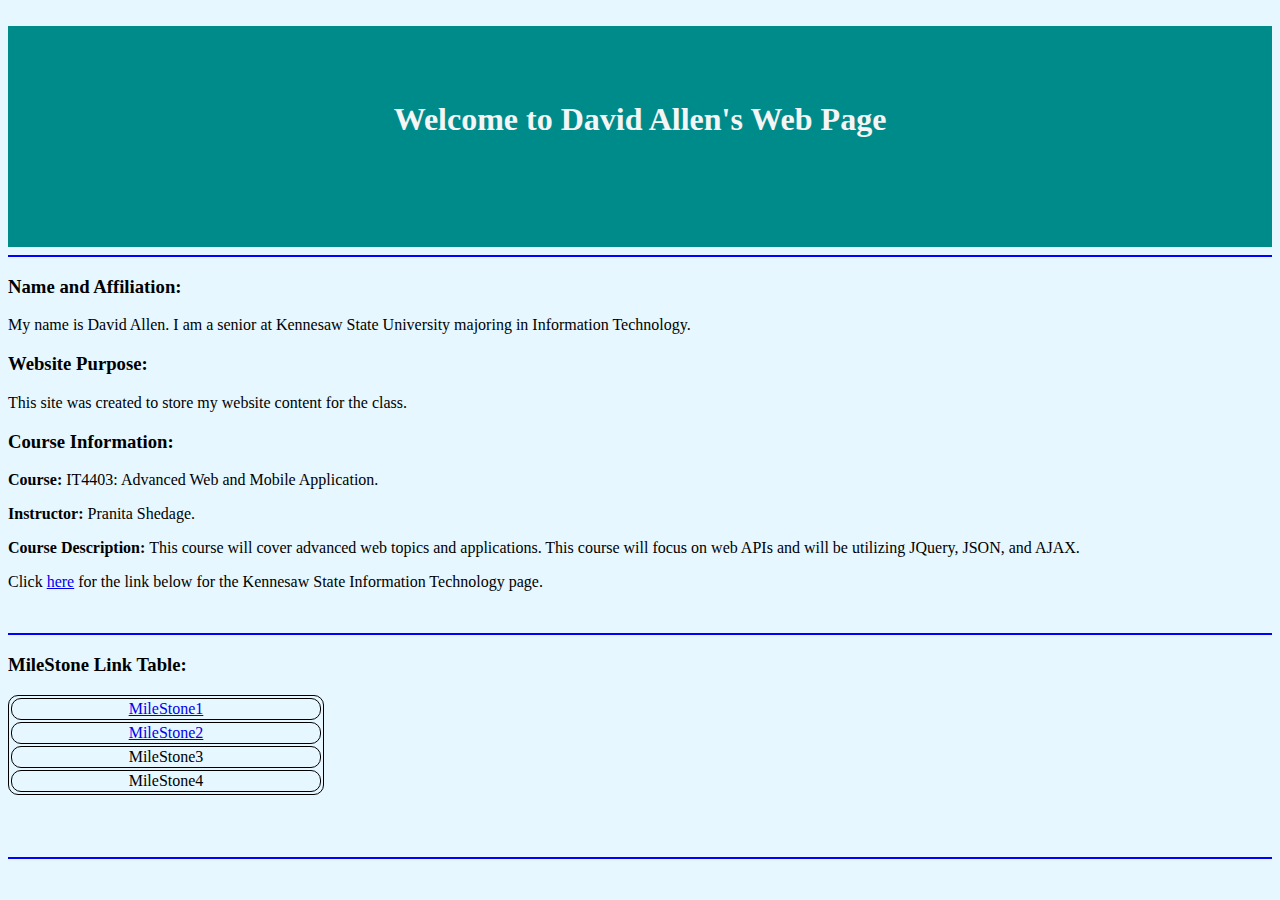
==== index.html @ 0d63cd78 "Add files via upload" ====
﻿﻿
<!DOCTYPE html>

<html lang="en">
<head>
    <meta charset="utf-8" />
    <title>This is my Web page - David Allen</title>
    <link href="Styles.css" rel="stylesheet" />
  
</head>

<body>

<div class="myheader">
    <br /><br /><br /><h1>Welcome to David Allen's Web Page </h1>
</div>
    <hr class="one" />

    <h3>Name and Affiliation:</h3>

    <p>My name is David Allen. I am a senior at Kennesaw State University majoring in Information Technology.</p>

    <h3>Website Purpose:</h3>

    <p>This site was created to store my website content for the class. </p>

    <h3>Course Information:</h3>

    <p><b>Course: </b>IT4403: Advanced Web and Mobile Application.
    <p><b>Instructor: </b> Pranita Shedage.</p>

    <p><b>Course Description: </b>This course will cover advanced web topics and applications. This course will focus on web APIs and will be utilizing JQuery, JSON, and AJAX.</p>

    <p>Click <a href="https://ccse.kennesaw.edu/it/">here</a> for the link below for the Kennesaw State Information Technology page. </p>

    <br />
    <hr class="one" />

    <h3>MileStone Link Table:</h3>

    <table style="width:25%">
       
        <tr>
            <td> <a href="MileStone1.html">MileStone1</a></td>
          
        <tr>
            <td> <a href="read-json-3.html">MileStone2</a></td>
<tr>
            <td>MileStone3</td>
        </tr>
        <tr>
            <td>MileStone4</td>
         </tr>   

    </table>    

<br /><br /><br />

 <hr class="one" />



</body>
</html>
---- Styles.css ----
﻿/*This body color is set for all pages*/
body {
    background-color: hsl(198, 100%, 95%);
}

/*This is the color and weight for all h1 tags*/
h1 {
    color: whitesmoke;
    font-weight: bold;
    text-align: center;
}

/*this is a horizontal line class formated to add to pages*/
hr.one{
    border: 1px solid blue;
}

/*this is set to format the table*/
table,th,td
{
    border:1px solid black;
    border-radius: 10px;
    text-align: center;
}

.inline

{
    display: inline

}

/*This is the class that is used for the header*/
.myheader {
    height: 25%;
    background-color: darkcyan;
}
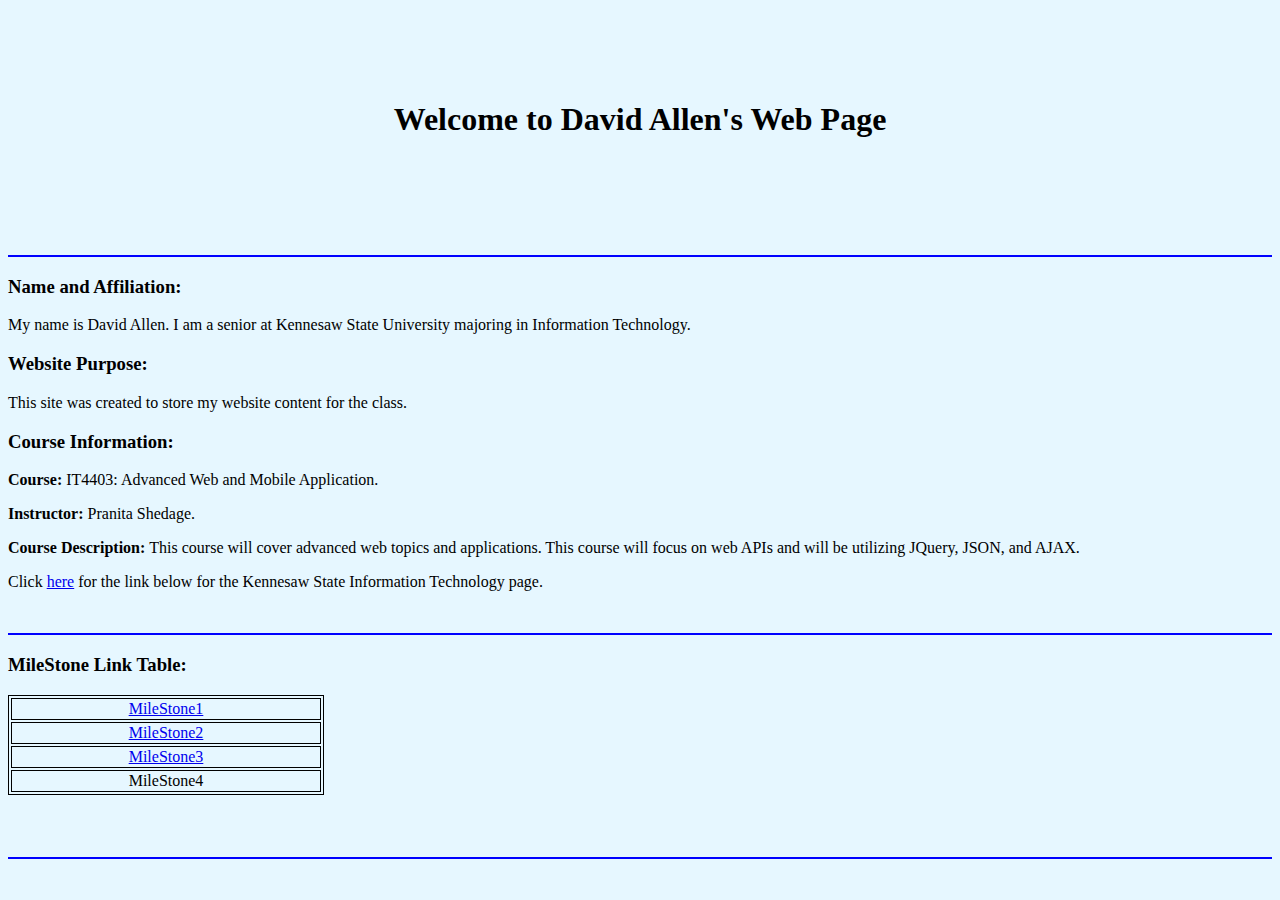
==== commit 8ae9d8e0: "Add files via upload" ====
--- a/index.html
+++ b/index.html
@@ -44,9 +44,9 @@
             <td> <a href="MileStone1.html">MileStone1</a></td>
           
         <tr>
-            <td> <a href="read-json-3.html">MileStone2</a></td>
+            <td> <a href="MileStone2.html">MileStone2</a></td>
 <tr>
-            <td>MileStone3</td>
+            <td> <a href=" MileStone3.html">MileStone3</a></td>
         </tr>
         <tr>
             <td>MileStone4</td>
--- a/Styles.css
+++ b/Styles.css
@@ -5,9 +5,16 @@
 
 /*This is the color and weight for all h1 tags*/
 h1 {
-    color: whitesmoke;
+    color: black;
     font-weight: bold;
     text-align: center;
+}
+
+a.linkspace {
+    margin-left: 80px;
+    margin-right: 80px;
+    border: solid;
+    border-radius: 5px;
 }
 
 /*this is a horizontal line class formated to add to pages*/
@@ -15,11 +22,15 @@
     border: 1px solid blue;
 }
 
+hr.two {
+    border: 1px black;
+}
+
 /*this is set to format the table*/
 table,th,td
 {
     border:1px solid black;
-    border-radius: 10px;
+    
     text-align: center;
 }
 
@@ -33,5 +44,66 @@
 /*This is the class that is used for the header*/
 .myheader {
     height: 25%;
-    background-color: darkcyan;
-}+    
+    
+}
+
+#menu {
+    width: 15%;
+    float: left;
+    background: hsl(198, 100%, 95%);
+    margin-left: 2%;
+    margin-right: 5px;
+    text-align: center;
+    height: 70%;
+    flex: 1;
+    height: 600px;
+    border-right: 2px solid blue;
+}
+
+.border {
+    width: 50%;
+    float: right;
+    margin-left: 5%;
+    margin-right: 25%;
+    margin-top: 2%;
+    height: auto;
+    border-left: 2px solid blue;
+    border-right: 2px solid blue;
+    text-align: center;
+}
+
+.element::before {
+    content: '';
+    display: block;
+    position: absolute;
+    top: 0;
+    left: 0;
+    height: 115%;
+    width: 100%;
+    background-image: url('BooksImage.jpg');
+    background-repeat: no-repeat;
+    background-size: cover;
+    background-position: center;
+    opacity: .6;
+    z-index: -1;
+}
+
+.element h1{
+    text-align: center;
+    font-size: 40px;
+    font-weight: 800;
+    margin-top: 50px;
+    color:  black;
+    
+}
+
+.element #BookList {
+    text-align: center;
+    font-size: 20px;
+    font-weight: 200;
+    margin-top: 40px;
+    color: red;
+}
+
+
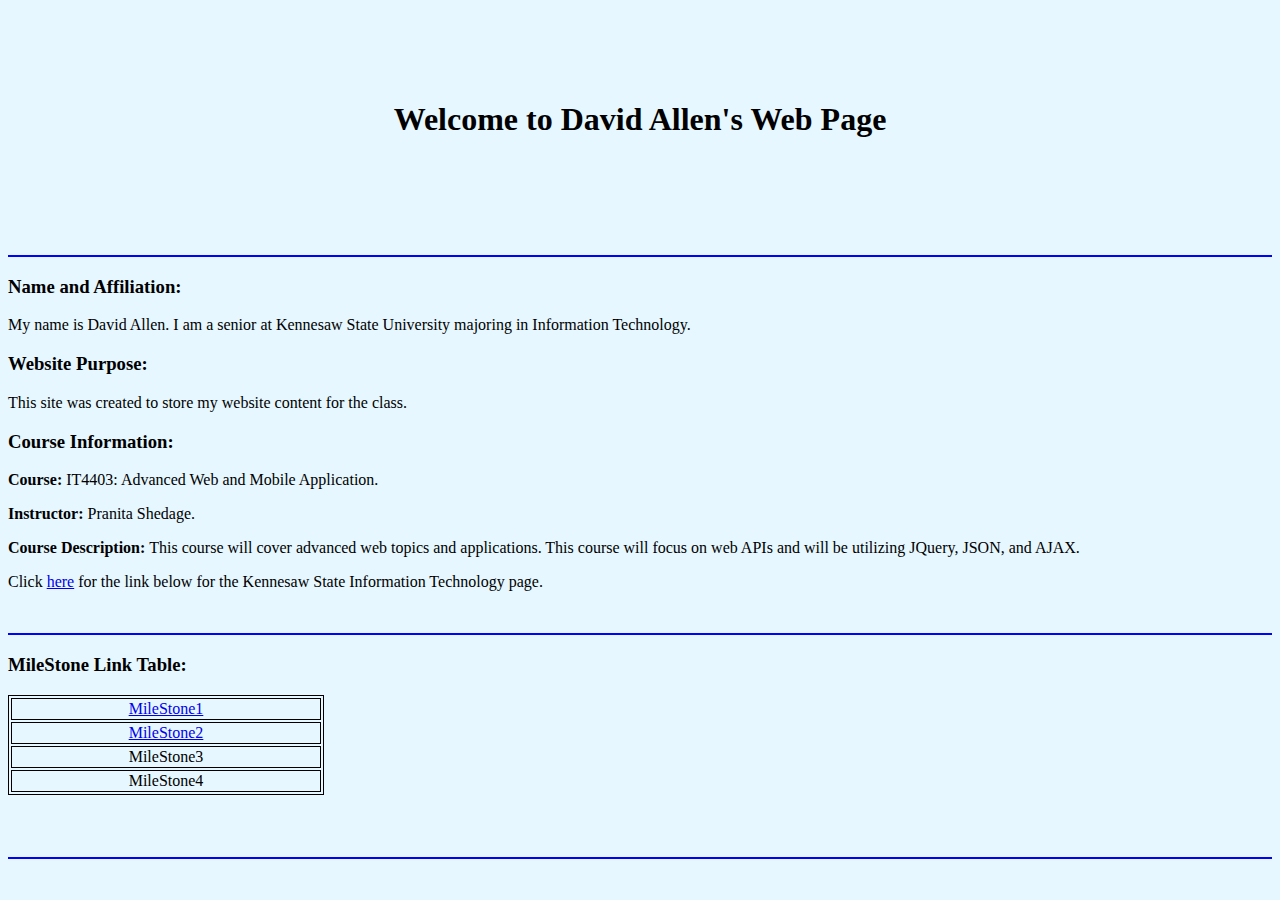
==== commit b483afa4: "Update index.html" ====
--- a/index.html
+++ b/index.html
@@ -46,7 +46,7 @@
         <tr>
             <td> <a href="MileStone2.html">MileStone2</a></td>
 <tr>
-            <td> <a href=" MileStone3.html">MileStone3</a></td>
+            <td>MileStone3</td>
         </tr>
         <tr>
             <td>MileStone4</td>
@@ -61,4 +61,4 @@
 
 
 </body>
-</html>+</html>
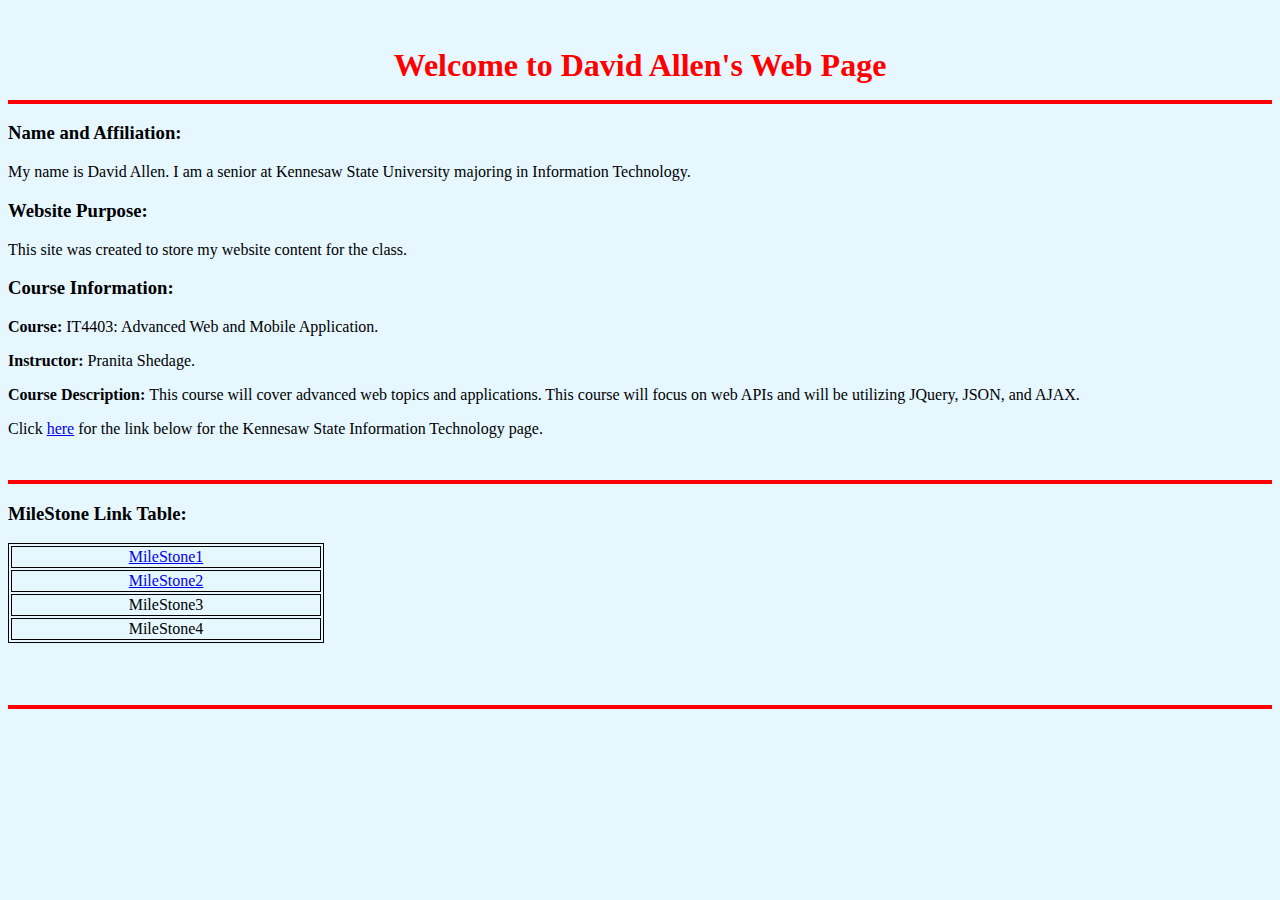
==== commit fb85b25a: "Add files via upload" ====
--- a/index.html
+++ b/index.html
@@ -11,8 +11,8 @@
 
 <body>
 
-<div class="myheader">
-    <br /><br /><br /><h1>Welcome to David Allen's Web Page </h1>
+<div class="myheader">    
+   <h1>Welcome to David Allen's Web Page </h1>
 </div>
     <hr class="one" />
 
@@ -61,4 +61,4 @@
 
 
 </body>
-</html>
+</html>--- a/Styles.css
+++ b/Styles.css
@@ -5,21 +5,50 @@
 
 /*This is the color and weight for all h1 tags*/
 h1 {
-    color: black;
+    color: red;
     font-weight: bold;
     text-align: center;
 }
 
+input {
+    border-radius: 5px;
+    border-color: red;
+    height: 30px;
+    width: 400px;
+    font-size: 15px;
+}
+
+button {
+    border-radius: 5px;
+    border-color: red;
+    height: 30px;
+    width: 150px;
+    font-size: 15px;
+}
+
+
+
 a.linkspace {
-    margin-left: 80px;
-    margin-right: 80px;
+    display: inline-block;
+    margin-left: 10px;
+    margin-right: 10px;
     border: solid;
+    border-color: black;
     border-radius: 5px;
+    border-block-width: thin;
+    background-color: ButtonShadow
+        
 }
+
+a:hover {
+    color: red;
+}
+
+
 
 /*this is a horizontal line class formated to add to pages*/
 hr.one{
-    border: 1px solid blue;
+    border: 2px solid red;
 }
 
 hr.two {
@@ -38,12 +67,13 @@
 
 {
     display: inline
+       
 
 }
 
 /*This is the class that is used for the header*/
 .myheader {
-    height: 25%;
+    height: 5%;
     
     
 }
@@ -68,8 +98,8 @@
     margin-right: 25%;
     margin-top: 2%;
     height: auto;
-    border-left: 2px solid blue;
-    border-right: 2px solid blue;
+    border-left: 3px solid red;
+    border-right: 3px solid red;
     text-align: center;
 }
 
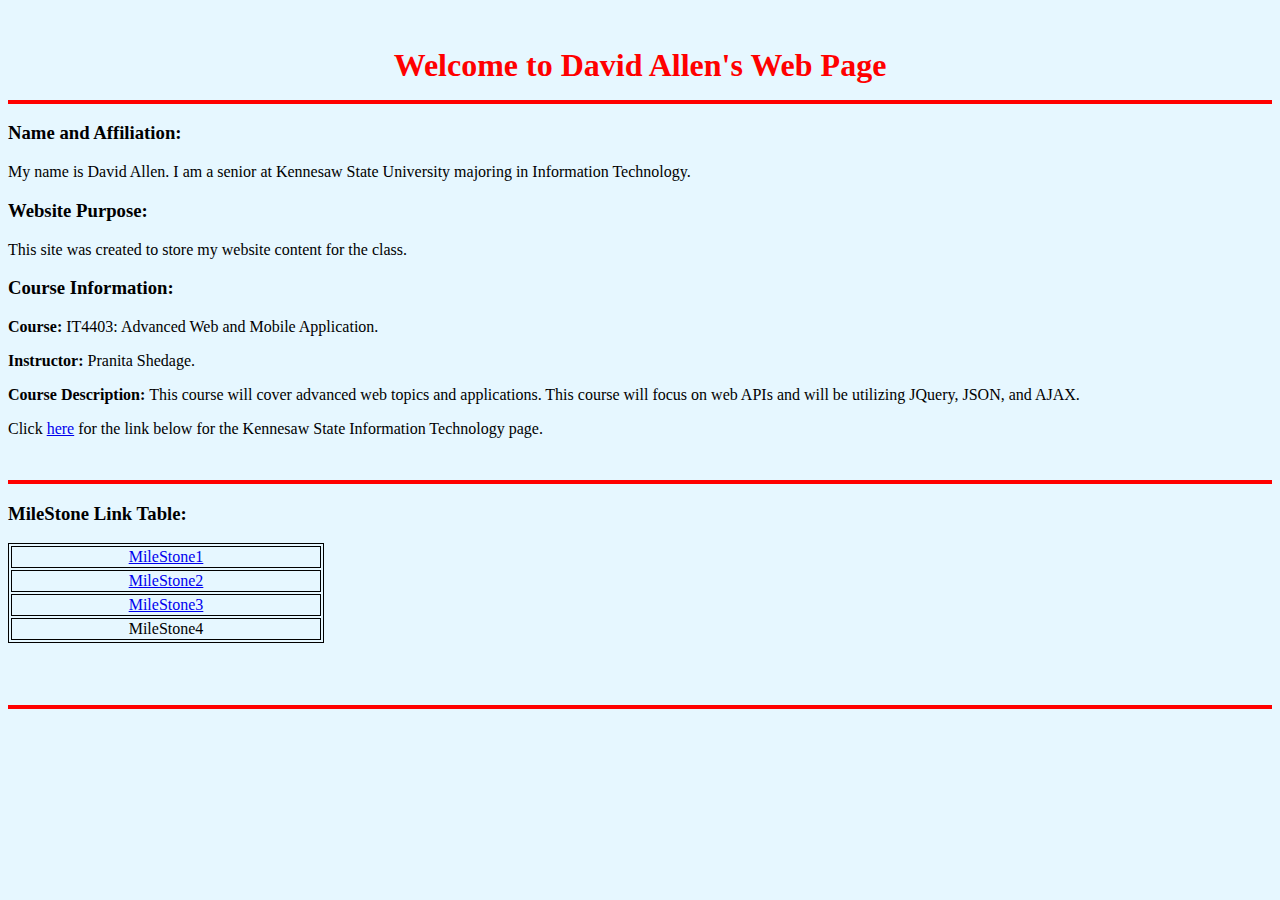
==== commit 6da0080a: "Add files via upload" ====
--- a/index.html
+++ b/index.html
@@ -45,8 +45,8 @@
           
         <tr>
             <td> <a href="MileStone2.html">MileStone2</a></td>
-<tr>
-            <td>MileStone3</td>
+        <tr>
+            <td> <a href="MileStone3.html">MileStone3</a></td>
         </tr>
         <tr>
             <td>MileStone4</td>
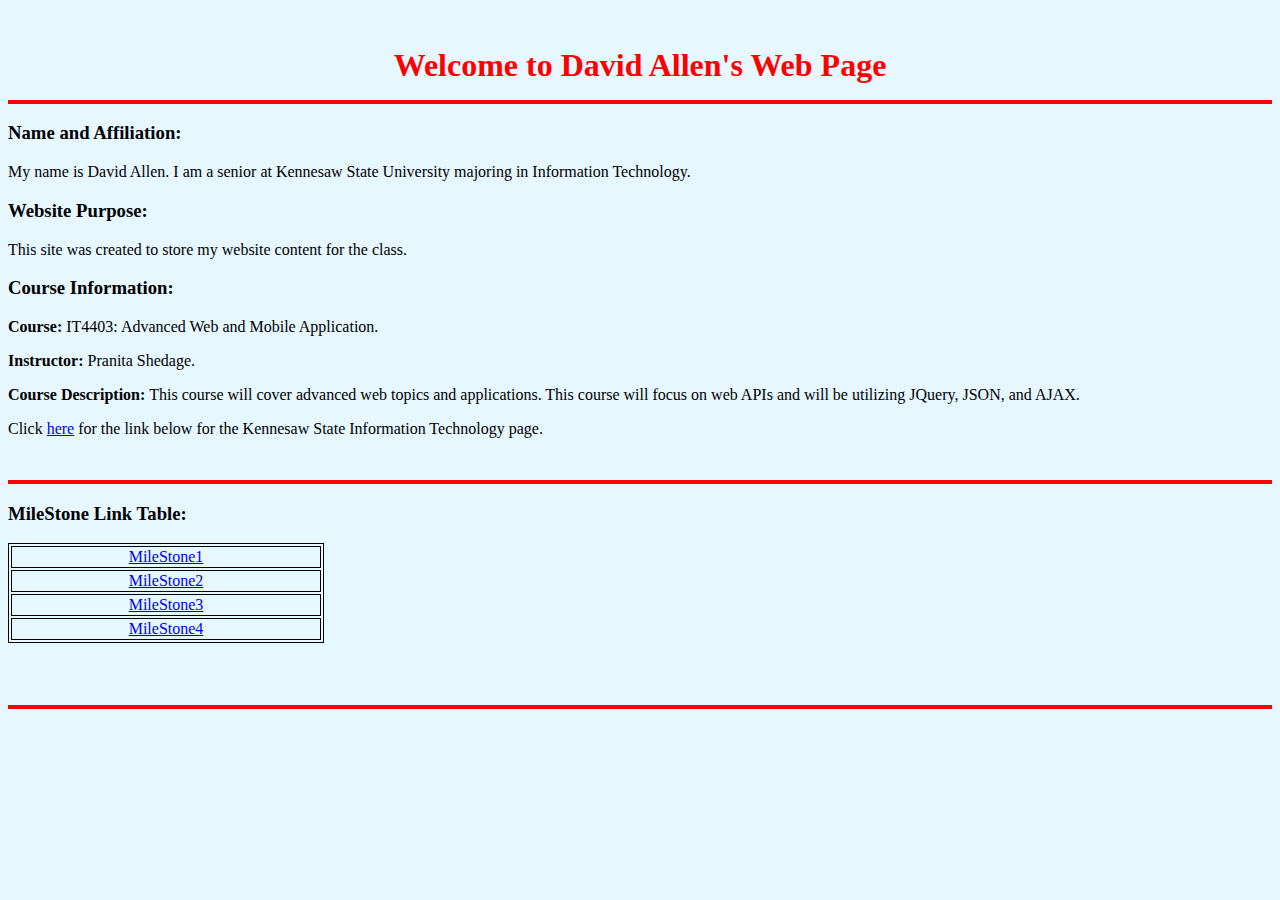
==== commit 431eaafd: "Add files via upload" ====
--- a/index.html
+++ b/index.html
@@ -49,7 +49,7 @@
             <td> <a href="MileStone3.html">MileStone3</a></td>
         </tr>
         <tr>
-            <td>MileStone4</td>
+            <td><a href="MileStone4.html">MileStone4</a></td>
          </tr>   
 
     </table>    
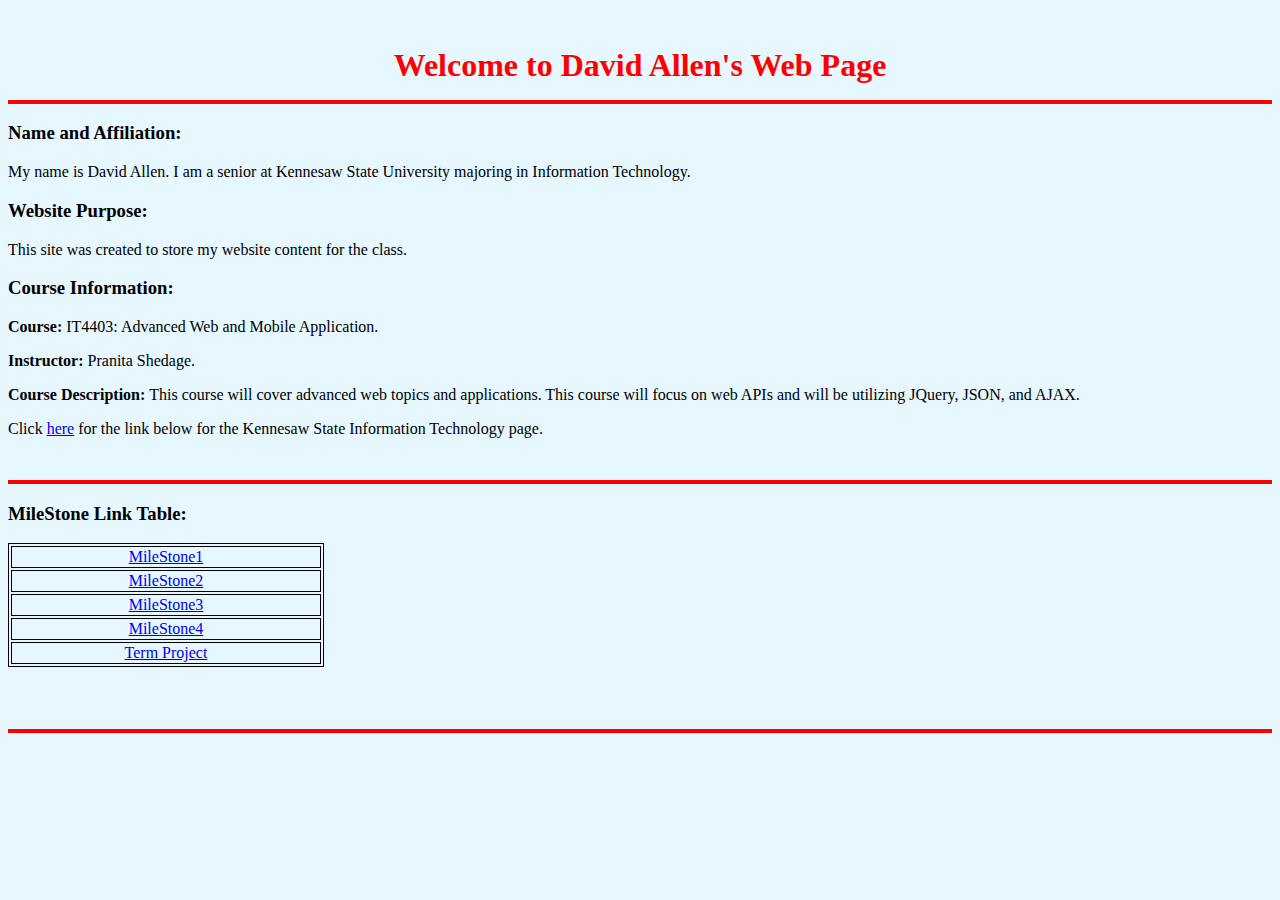
==== commit e623f4ff: "Add files via upload" ====
--- a/index.html
+++ b/index.html
@@ -39,10 +39,10 @@
     <h3>MileStone Link Table:</h3>
 
     <table style="width:25%">
-       
+
         <tr>
             <td> <a href="MileStone1.html">MileStone1</a></td>
-          
+
         <tr>
             <td> <a href="MileStone2.html">MileStone2</a></td>
         <tr>
@@ -50,7 +50,11 @@
         </tr>
         <tr>
             <td><a href="MileStone4.html">MileStone4</a></td>
-         </tr>   
+        </tr>
+        <tr>
+            <td><a href="TermProject.html">Term Project</a></td>
+        </tr>
+
 
     </table>    
 
